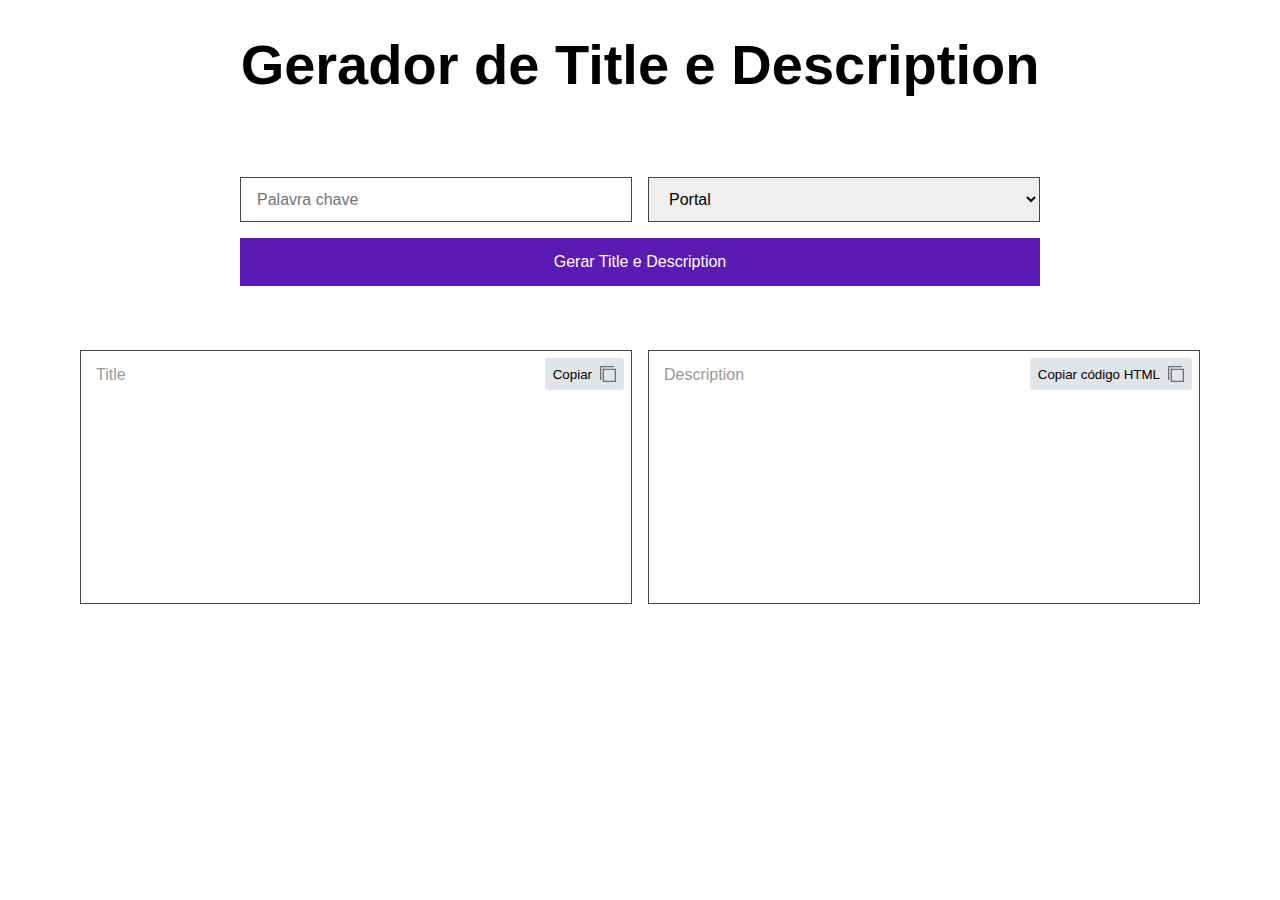
==== index.html @ 27acad9f "Initial commit" ====
<!DOCTYPE html>
<html lang="en">

<head>
 <meta name="description" content="">
  <meta charset="UTF-8">
  <meta http-equiv="X-UA-Compatible" content="IE=edge">
  <meta name="viewport" content="width=device-width, initial-scale=1.0">
  <title>Document</title>

  <link rel="stylesheet" href="styles.css">
</head>

<body>
  <section class="gerador-container">
    <header>
      <h1>Gerador de Title e Description</h1>
    </header>
    <main class="form">
      <input type="text" class="palavra-chave" placeholder="Palavra chave">
      <select name="tipo" id="select-tipo">
        <option value="Portal">Portal</option>
        <option value="Outros">Outros</option>
        <option value="Loja">Loja</option>
        <option value="Blog">Blog</option>
        <option value="Institucional">Institucional</option>
      </select>
    </main>
    <footer>
      <button type="button" onclick="gerarTitleEDescription()">Gerar Title e Description</button>
    </footer>
  </section>

  <section class="results">
    <main>
      <div class="wrapper">
        <label for="">Title</label>
        <button type="button" onclick="copyText('title-textarea')">
          Copiar 
          <svg xmlns="http://www.w3.org/2000/svg" width="24" height="24" viewBox="0 0 24 24"><path d="M22 6v16h-16v-16h16zm2-2h-20v20h20v-20zm-24 17v-21h21v2h-19v19h-2z"/></svg>
        </button>
        <textarea name="title" id="title-textarea" cols="30" rows="10"></textarea>
      </div>

      <div class="wrapper">
        <label for="">Description</label>
        <button type="button" onclick="copyText('description-textarea')">
          Copiar código HTML
          <svg xmlns="http://www.w3.org/2000/svg" width="24" height="24" viewBox="0 0 24 24"><path d="M22 6v16h-16v-16h16zm2-2h-20v20h20v-20zm-24 17v-21h21v2h-19v19h-2z"/></svg>
        </button>
        <textarea name="description" id="description-textarea" cols="30" rows="10"></textarea>
      </div>
    </main>
  </section>
  <script src="index.js"></script>
</body>

</html>
---- styles.css ----
* {
  margin: 0;
  padding: 0;
  -webkit-box-sizing: border-box;
          box-sizing: border-box;
}

.gerador-container,
.results {
  font-family: "Inter", "Roboto", "Poppins", sans-serif;
  padding: 2rem;
  display: -webkit-box;
  display: -ms-flexbox;
  display: flex;
  -webkit-box-orient: vertical;
  -webkit-box-direction: normal;
      -ms-flex-direction: column;
          flex-direction: column;
}

.gerador-container header,
.gerador-container main,
.gerador-container footer,
.results header,
.results main,
.results footer {
  margin: 0 auto;
  max-width: 1120px;
  width: 100%;
}

.gerador-container header,
.results header {
  display: -webkit-box;
  display: -ms-flexbox;
  display: flex;
  -webkit-box-align: center;
      -ms-flex-align: center;
          align-items: center;
  gap: 3rem;
  -webkit-box-orient: vertical;
  -webkit-box-direction: normal;
      -ms-flex-direction: column;
          flex-direction: column;
  margin-bottom: 5rem;
}

.gerador-container header h1,
.results header h1 {
  font-size: 3.5rem;
  max-width: 800px;
  text-align: center;
}

.gerador-container main,
.results main {
  display: -webkit-box;
  display: -ms-flexbox;
  display: flex;
  -webkit-box-pack: justify;
      -ms-flex-pack: justify;
          justify-content: space-between;
}

.gerador-container main .wrapper,
.results main .wrapper {
  position: relative;
  width: calc(50% - 0.5rem);
}

.gerador-container main .wrapper button,
.results main .wrapper button {
  display: -webkit-box;
  display: -ms-flexbox;
  display: flex;
  -webkit-box-align: center;
      -ms-flex-align: center;
          align-items: center;
  position: absolute;
  top: 0.5rem;
  right: 0.5rem;
  background: #e1e4e9;
  padding: 0.5rem;
  border: none;
  border-radius: 0.2rem;
  cursor: pointer;
  -webkit-transition: .2s;
  transition: .2s;
}

.gerador-container main .wrapper button:hover,
.results main .wrapper button:hover {
  -webkit-filter: brightness(0.9);
          filter: brightness(0.9);
}

.gerador-container main .wrapper button svg,
.results main .wrapper button svg {
  margin-left: 0.5rem;
  width: 1rem;
  height: 1rem;
  opacity: 0.5;
}

.gerador-container main .wrapper label,
.results main .wrapper label {
  position: absolute;
  top: 1rem;
  left: 1rem;
  color: #999;
  font-weight: normal;
}

.gerador-container main textarea,
.results main textarea {
  width: 100%;
  padding: 3.5rem 1rem 1rem;
  resize: none;
  font-size: 1rem;
  font-family: "Inter", "Roboto", "Poppins", sans-serif;
  border: 1px solid #454545;
  -webkit-transition: 0.2s;
  transition: 0.2s;
}

.gerador-container main textarea:hover,
.results main textarea:hover {
  border: 1px solid #5b1ab2;
}

.gerador-container main textarea:focus,
.results main textarea:focus {
  outline: none;
  border: 1px solid #5b1ab2;
}

.gerador-container .form,
.results .form {
  width: 80%;
  max-width: 800px;
  display: -webkit-box;
  display: -ms-flexbox;
  display: flex;
  gap: 1rem;
}

.gerador-container .form input,
.gerador-container .form select,
.results .form input,
.results .form select {
  width: calc(50% - 0.5rem);
  padding: 0.75rem 1rem;
  font-size: 1rem;
  border: 1px solid #454545;
  -webkit-transition: 0.2s;
  transition: 0.2s;
}

.gerador-container .form input:hover,
.gerador-container .form select:hover,
.results .form input:hover,
.results .form select:hover {
  border: 1px solid #5b1ab2;
}

.gerador-container .form input:focus,
.gerador-container .form select:focus,
.results .form input:focus,
.results .form select:focus {
  outline: none;
  border: 1px solid #5b1ab2;
}

.gerador-container footer,
.results footer {
  margin-top: 1rem;
  width: 100%;
}

.gerador-container footer button,
.results footer button {
  cursor: pointer;
  display: block;
  width: 100%;
  margin: 0 auto;
  max-width: 800px;
  background: #5b1ab2;
  border: none;
  color: #fff;
  font-size: 1rem;
  height: 3rem;
}
/*# sourceMappingURL=styles.css.map */
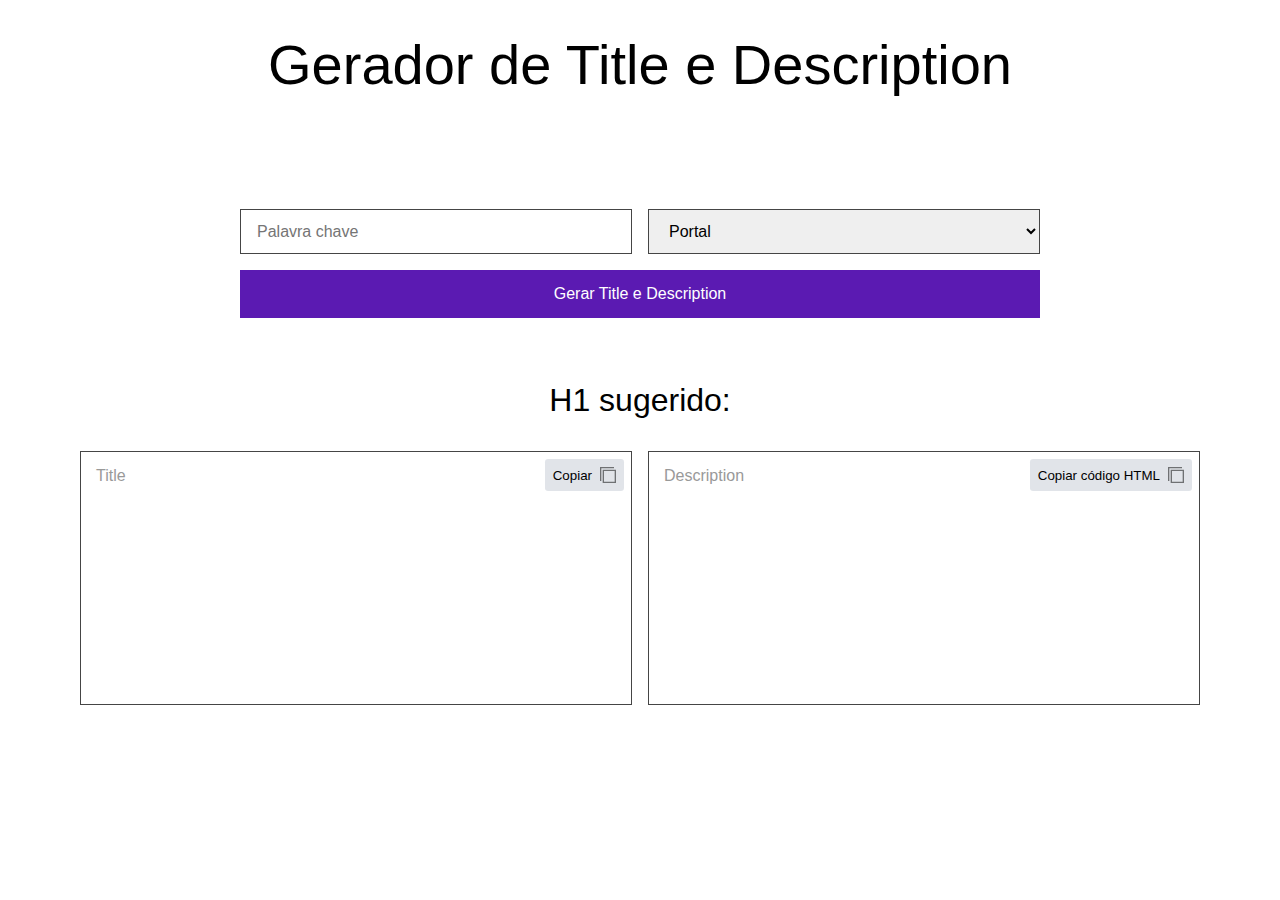
==== commit a63c61c3: "Finalização" ====
--- a/index.html
+++ b/index.html
@@ -32,6 +32,7 @@
   </section>
 
   <section class="results">
+    <h1>H1 sugerido: <span class="h1-sugerido"></span></h1>
     <main>
       <div class="wrapper">
         <label for="">Title</label>
--- a/styles.css
+++ b/styles.css
@@ -16,6 +16,18 @@
   -webkit-box-direction: normal;
       -ms-flex-direction: column;
           flex-direction: column;
+}
+
+.gerador-container h1,
+.results h1 {
+  text-align: center;
+  margin-bottom: 2rem;
+  font-weight: normal;
+}
+
+.gerador-container h1 span,
+.results h1 span {
+  font-weight: bold;
 }
 
 .gerador-container header,
@@ -84,8 +96,8 @@
   border: none;
   border-radius: 0.2rem;
   cursor: pointer;
-  -webkit-transition: .2s;
-  transition: .2s;
+  -webkit-transition: 0.2s;
+  transition: 0.2s;
 }
 
 .gerador-container main .wrapper button:hover,
@@ -190,4 +202,43 @@
   font-size: 1rem;
   height: 3rem;
 }
+
+@media (max-width: 767px) {
+  .results main {
+    -webkit-box-orient: vertical;
+    -webkit-box-direction: normal;
+        -ms-flex-direction: column;
+            flex-direction: column;
+    gap: 1rem;
+  }
+  .results main .wrapper {
+    width: 100%;
+  }
+  .gerador-container main.form {
+    width: 100%;
+    gap: 0;
+    -webkit-box-orient: vertical;
+    -webkit-box-direction: normal;
+        -ms-flex-direction: space-between;
+            flex-direction: space-between;
+  }
+  .gerador-container main.form input,
+  .gerador-container main.form select {
+    width: calc(50% - 0.5rem);
+  }
+}
+
+@media (max-width: 425px) {
+  .gerador-container main.form {
+    -webkit-box-orient: vertical;
+    -webkit-box-direction: normal;
+        -ms-flex-direction: column;
+            flex-direction: column;
+    gap: 1rem;
+  }
+  .gerador-container main.form input,
+  .gerador-container main.form select {
+    width: 100%;
+  }
+}
 /*# sourceMappingURL=styles.css.map */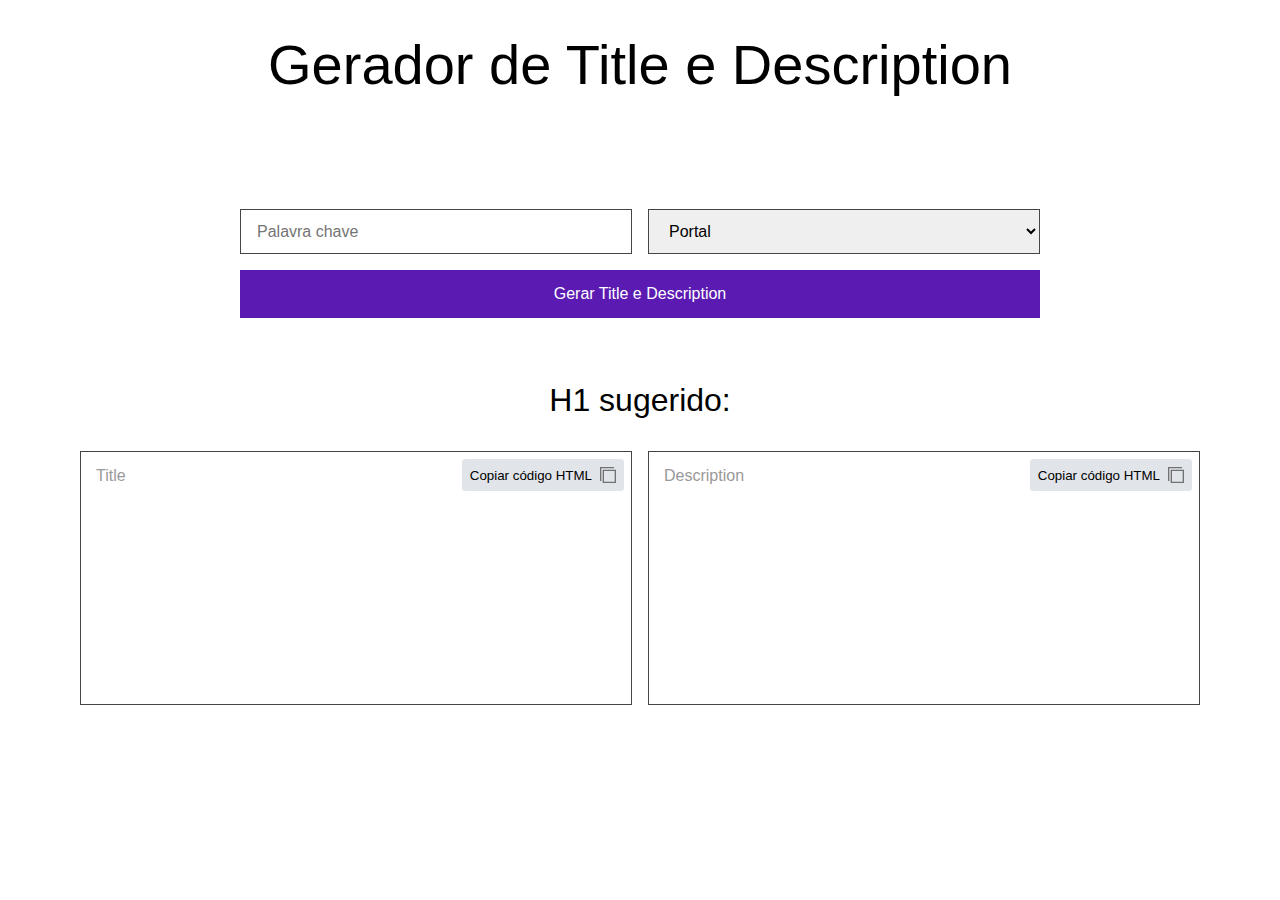
==== commit d2553700: "Finalização" ====
--- a/index.html
+++ b/index.html
@@ -37,7 +37,7 @@
       <div class="wrapper">
         <label for="">Title</label>
         <button type="button" onclick="copyText('title-textarea')">
-          Copiar 
+          Copiar código HTML
           <svg xmlns="http://www.w3.org/2000/svg" width="24" height="24" viewBox="0 0 24 24"><path d="M22 6v16h-16v-16h16zm2-2h-20v20h20v-20zm-24 17v-21h21v2h-19v19h-2z"/></svg>
         </button>
         <textarea name="title" id="title-textarea" cols="30" rows="10"></textarea>
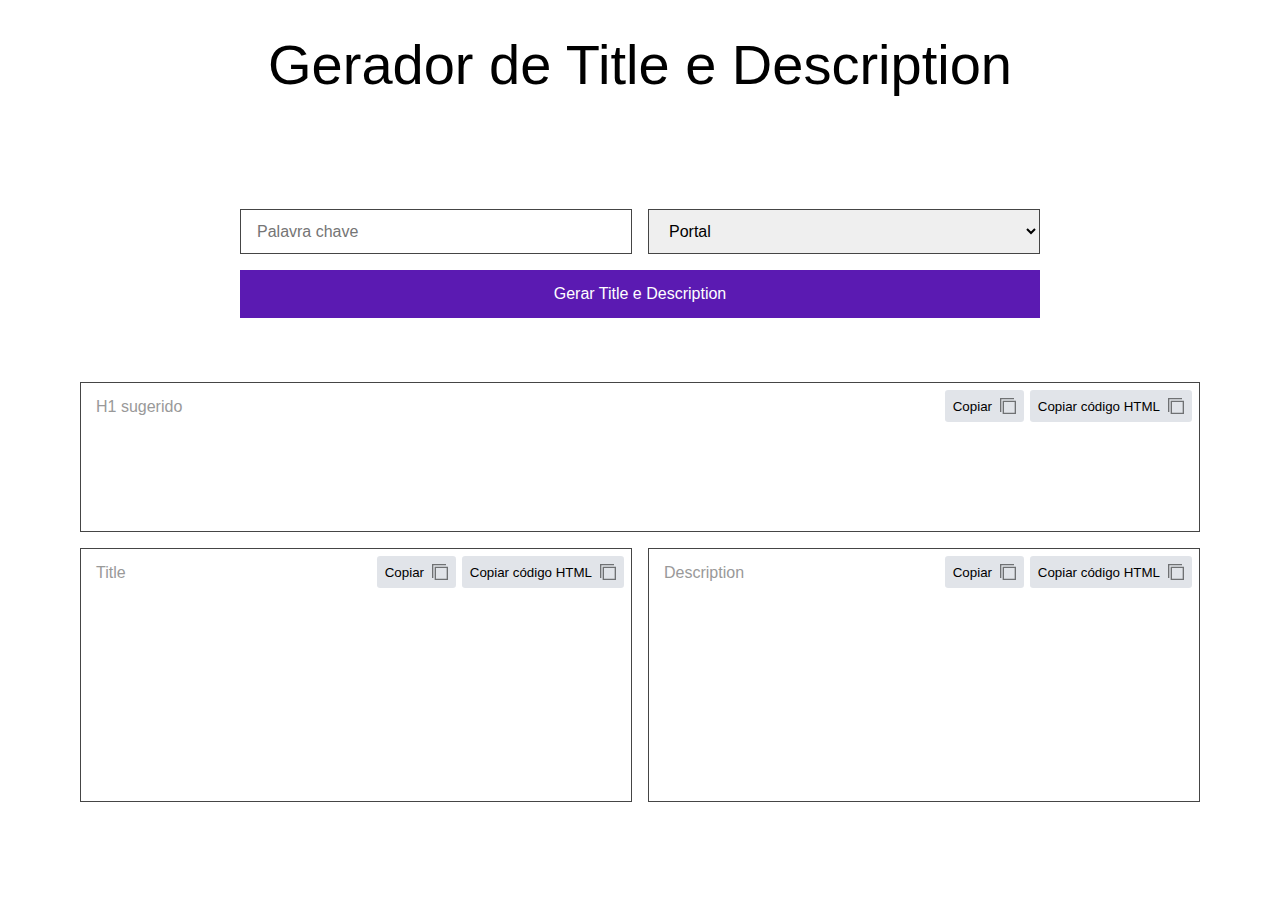
==== commit d09983fd: "Titulo" ====
--- a/index.html
+++ b/index.html
@@ -32,11 +32,27 @@
   </section>
 
   <section class="results">
-    <h1>H1 sugerido: <span class="h1-sugerido"></span></h1>
     <main>
+      <div class="wrapper title">
+        <label for="">H1 sugerido</label>
+        <button type="button" onclick="copyText('h1-textarea')">
+          Copiar
+          <svg xmlns="http://www.w3.org/2000/svg" width="24" height="24" viewBox="0 0 24 24"><path d="M22 6v16h-16v-16h16zm2-2h-20v20h20v-20zm-24 17v-21h21v2h-19v19h-2z"/></svg>
+        </button>
+        <button type="button" onclick="copyHTML('h1-textarea')">
+          Copiar código HTML
+          <svg xmlns="http://www.w3.org/2000/svg" width="24" height="24" viewBox="0 0 24 24"><path d="M22 6v16h-16v-16h16zm2-2h-20v20h20v-20zm-24 17v-21h21v2h-19v19h-2z"/></svg>
+        </button>
+        <textarea name="title" id="h1-textarea" cols="30" rows="10"></textarea>
+      </div>
+
       <div class="wrapper">
         <label for="">Title</label>
         <button type="button" onclick="copyText('title-textarea')">
+          Copiar
+          <svg xmlns="http://www.w3.org/2000/svg" width="24" height="24" viewBox="0 0 24 24"><path d="M22 6v16h-16v-16h16zm2-2h-20v20h20v-20zm-24 17v-21h21v2h-19v19h-2z"/></svg>
+        </button>
+        <button type="button" onclick="copyHTML('title-textarea')">
           Copiar código HTML
           <svg xmlns="http://www.w3.org/2000/svg" width="24" height="24" viewBox="0 0 24 24"><path d="M22 6v16h-16v-16h16zm2-2h-20v20h20v-20zm-24 17v-21h21v2h-19v19h-2z"/></svg>
         </button>
@@ -46,6 +62,10 @@
       <div class="wrapper">
         <label for="">Description</label>
         <button type="button" onclick="copyText('description-textarea')">
+          Copiar
+          <svg xmlns="http://www.w3.org/2000/svg" width="24" height="24" viewBox="0 0 24 24"><path d="M22 6v16h-16v-16h16zm2-2h-20v20h20v-20zm-24 17v-21h21v2h-19v19h-2z"/></svg>
+        </button>
+        <button type="button" onclick="copyHTML('description-textarea')">
           Copiar código HTML
           <svg xmlns="http://www.w3.org/2000/svg" width="24" height="24" viewBox="0 0 24 24"><path d="M22 6v16h-16v-16h16zm2-2h-20v20h20v-20zm-24 17v-21h21v2h-19v19h-2z"/></svg>
         </button>
--- a/styles.css
+++ b/styles.css
@@ -72,12 +72,25 @@
   -webkit-box-pack: justify;
       -ms-flex-pack: justify;
           justify-content: space-between;
+  -ms-flex-wrap: wrap;
+      flex-wrap: wrap;
 }
 
 .gerador-container main .wrapper,
 .results main .wrapper {
   position: relative;
   width: calc(50% - 0.5rem);
+}
+
+.gerador-container main .wrapper.title,
+.results main .wrapper.title {
+  width: 100%;
+  margin-bottom: .75rem;
+}
+
+.gerador-container main .wrapper.title textarea,
+.results main .wrapper.title textarea {
+  max-height: 150px;
 }
 
 .gerador-container main .wrapper button,
@@ -90,7 +103,7 @@
           align-items: center;
   position: absolute;
   top: 0.5rem;
-  right: 0.5rem;
+  right: 11rem;
   background: #e1e4e9;
   padding: 0.5rem;
   border: none;
@@ -98,6 +111,12 @@
   cursor: pointer;
   -webkit-transition: 0.2s;
   transition: 0.2s;
+}
+
+.gerador-container main .wrapper button + button,
+.results main .wrapper button + button {
+  top: 0.5rem;
+  right: 0.5rem;
 }
 
 .gerador-container main .wrapper button:hover,
